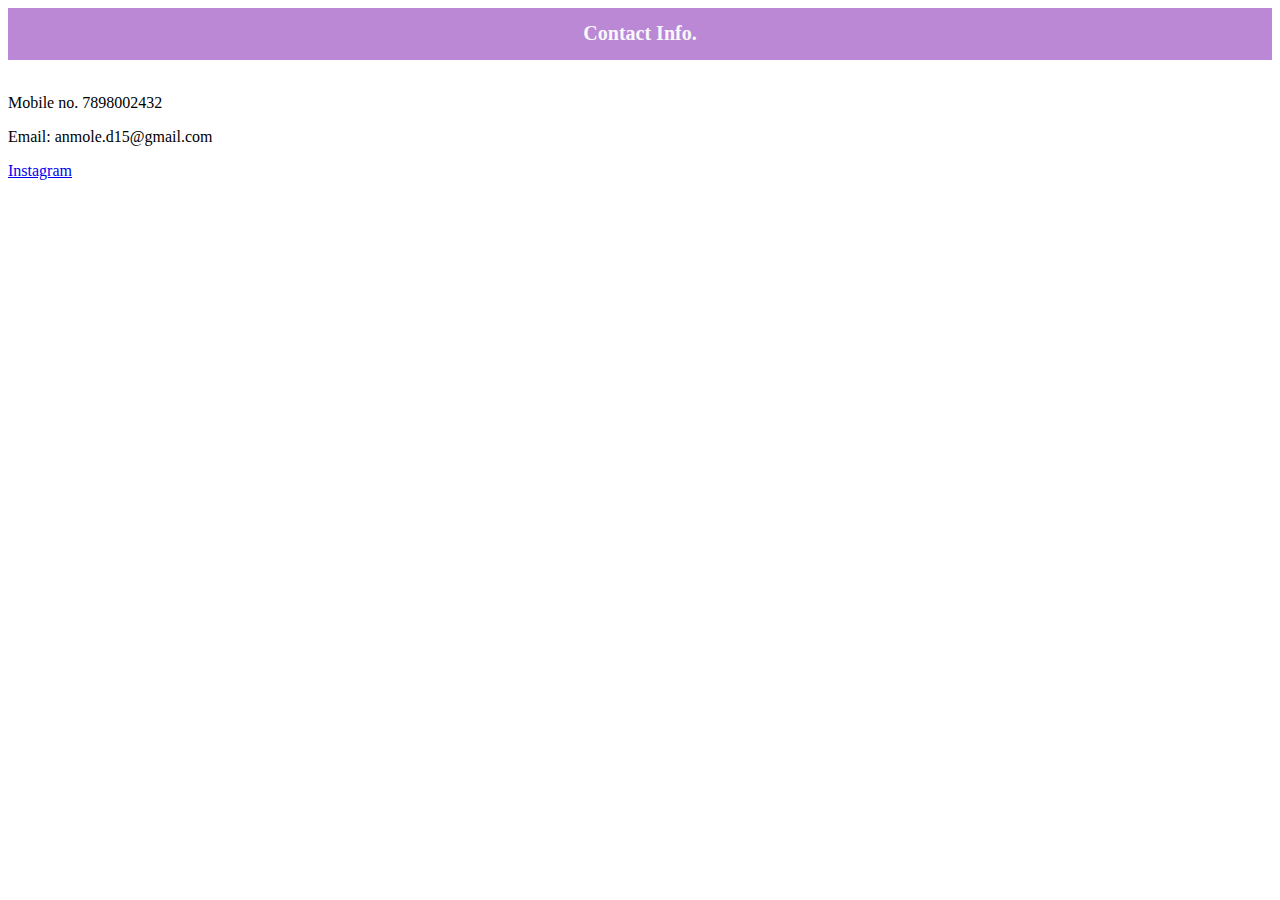
==== Contact - Copy.html @ a0a0b07d "Add files via upload" ====
<!DOCTYPE html>
<html lang="en">
<head>
    <meta charset="UTF-8">
    <meta http-equiv="X-UA-Compatible" content="IE=edge">
    <meta name="viewport" content="width=device-width, initial-scale=1.0">
    <title>Contact</title>
    <link rel="stylesheet" href="cont.css">
</head>
<body>
    <main>
        <header>
    <h1>Contact Info.</h1>
</header>

</main>
<br>
<p>Mobile no. 7898002432</p>
<p>Email: anmole.d15@gmail.com</p>

    <a href="https://www.instagram.com/anmole_dimple15/">Instagram</a>

</body>
</html>
---- cont.css ----
*{
    box-sizing: border-box;
}
header{
    padding: 1px;
    background-color: rgb(187, 136, 214);
}
header h1{
    text-align: center;
    font-size: 20px;
    color: rgb(248, 248, 250);
    font-family: cursive;
}
main{
    background-color:rgb(241, 229, 229);
    text-align: left;
    font-size: 20px;
}
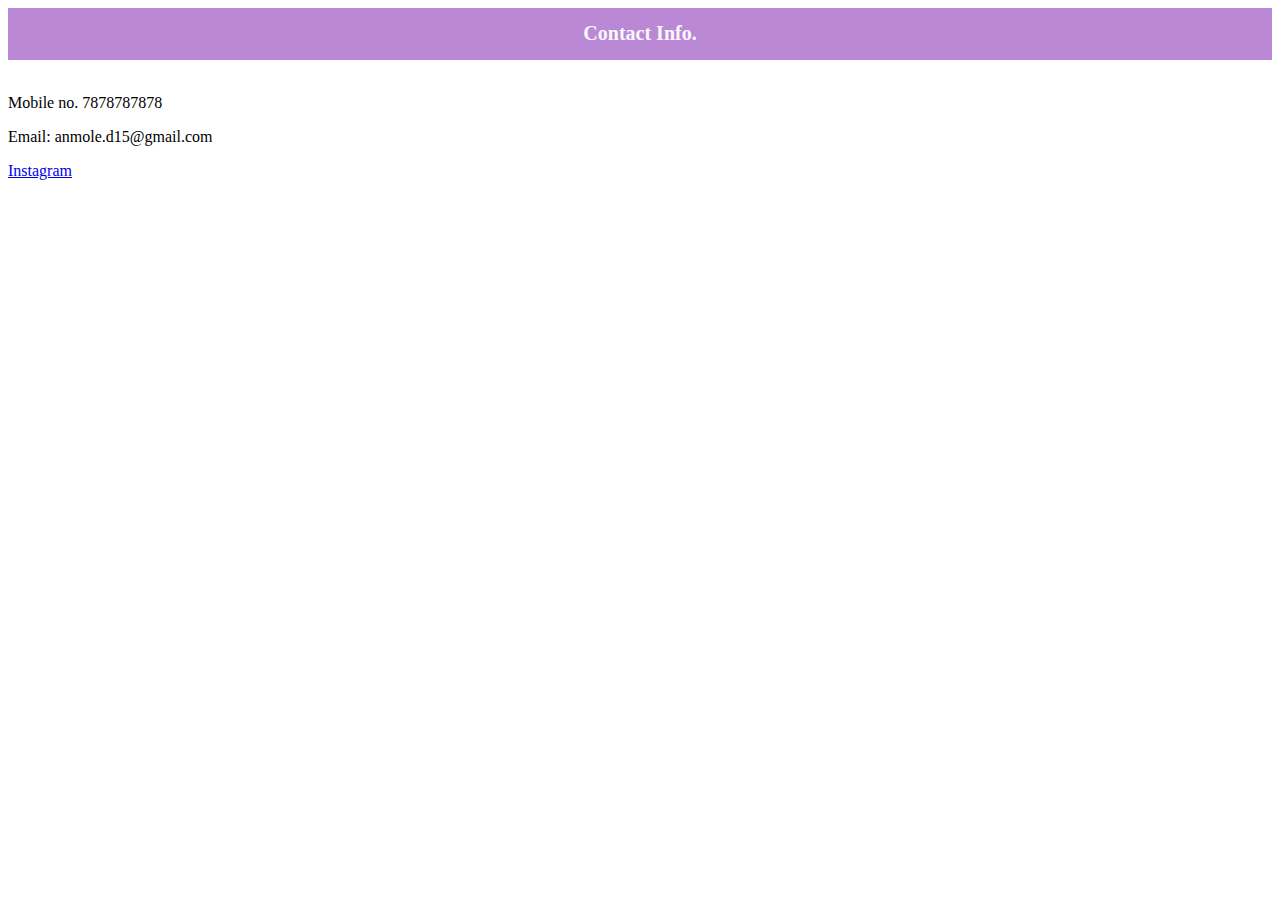
==== commit db069e07: "Update Contact - Copy.html" ====
--- a/Contact - Copy.html
+++ b/Contact - Copy.html
@@ -15,10 +15,10 @@
 
 </main>
 <br>
-<p>Mobile no. 7898002432</p>
+<p>Mobile no. 7878787878</p>
 <p>Email: anmole.d15@gmail.com</p>
 
     <a href="https://www.instagram.com/anmole_dimple15/">Instagram</a>
 
 </body>
-</html>+</html>
